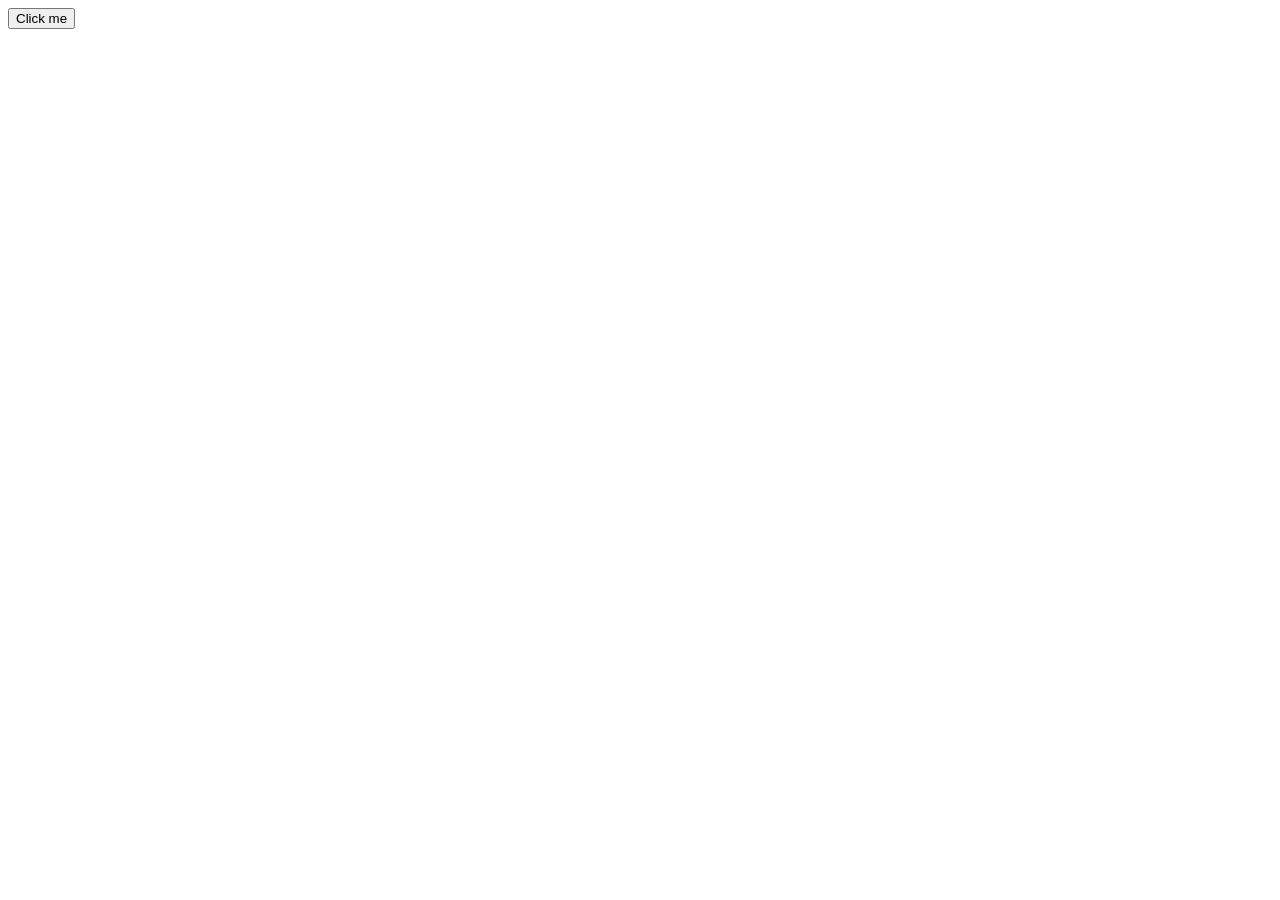
==== event.html @ 9779f262 "push3" ====
<!DOCTYPE html>
<html lang="en">
<head>
    <meta charset="UTF-8">
    <meta name="viewport" content="width=device-width, initial-scale=1.0">
    <title>Document</title>
</head>
<body>
    <button id="myButton">Click me</button>
    <!-- <button onclick="myFunction()">click me</button> -->
    <script src="event.js"></script>
</body>
</html>
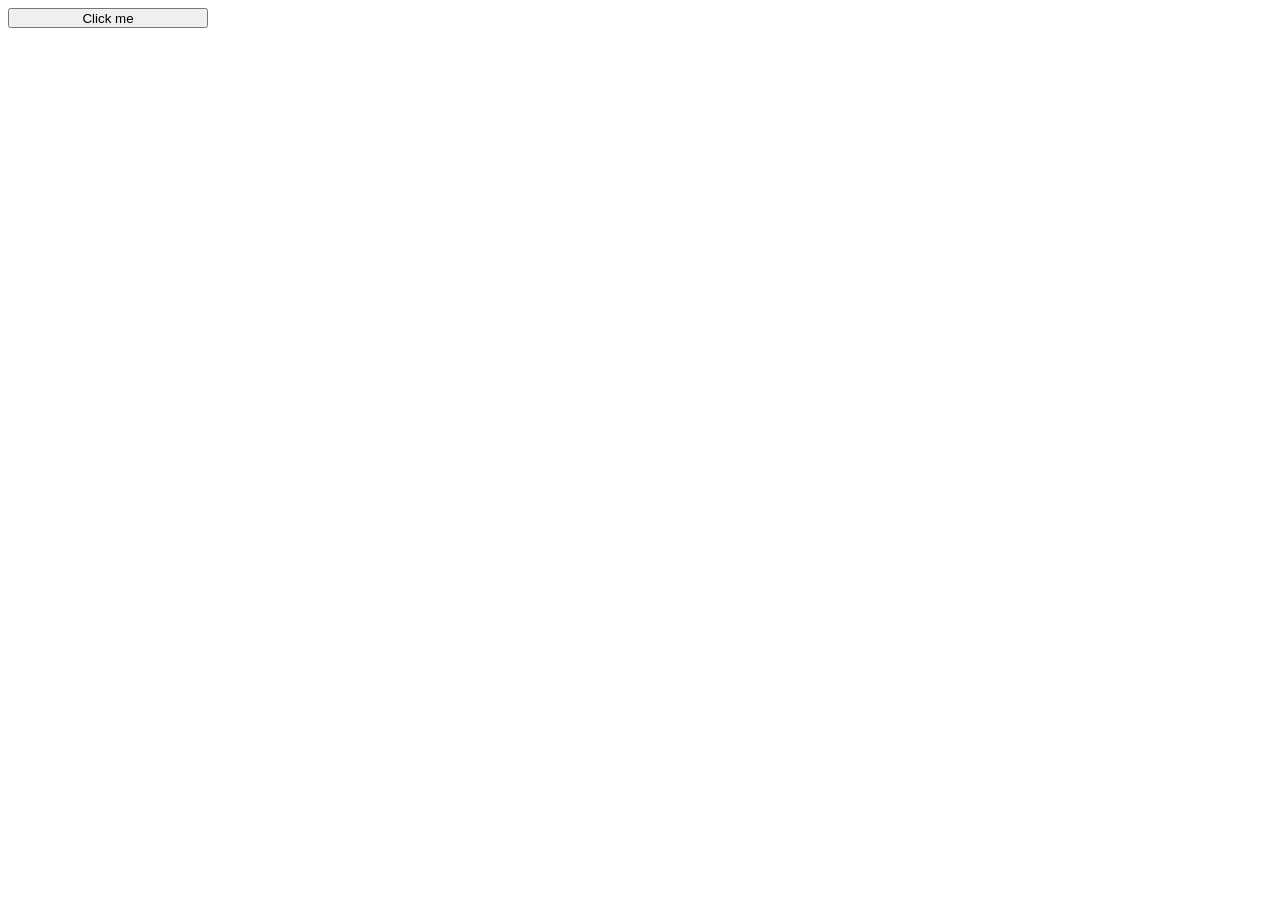
==== commit fcbc8479: "push4" ====
--- a/event.html
+++ b/event.html
@@ -4,10 +4,11 @@
     <meta charset="UTF-8">
     <meta name="viewport" content="width=device-width, initial-scale=1.0">
     <title>Document</title>
+    <link rel="stylesheet" href="event.css">
 </head>
 <body>
-    <button id="myButton">Click me</button>
-    <!-- <button onclick="myFunction()">click me</button> -->
+    <button class="nextbtn" id="myButton">Click me</button>
+    <img class=img1 src="https://encrypted-tbn0.gstatic.com/images?q=tbn:ANd9GcTOJ4IZbkwwyJD4dq7MObC7x1gpYN0xVkTOV_X9T9ZCMQ&s=10" alt="">
     <script src="event.js"></script>
 </body>
 </html>
--- a/event.css
+++ b/event.css
@@ -0,0 +1,10 @@
+.img1{
+    height: 400px;
+    display: block;
+    margin-top: 30px;
+}
+.nextbtn{
+    width: 200px;
+    height: 20px;
+    
+}
